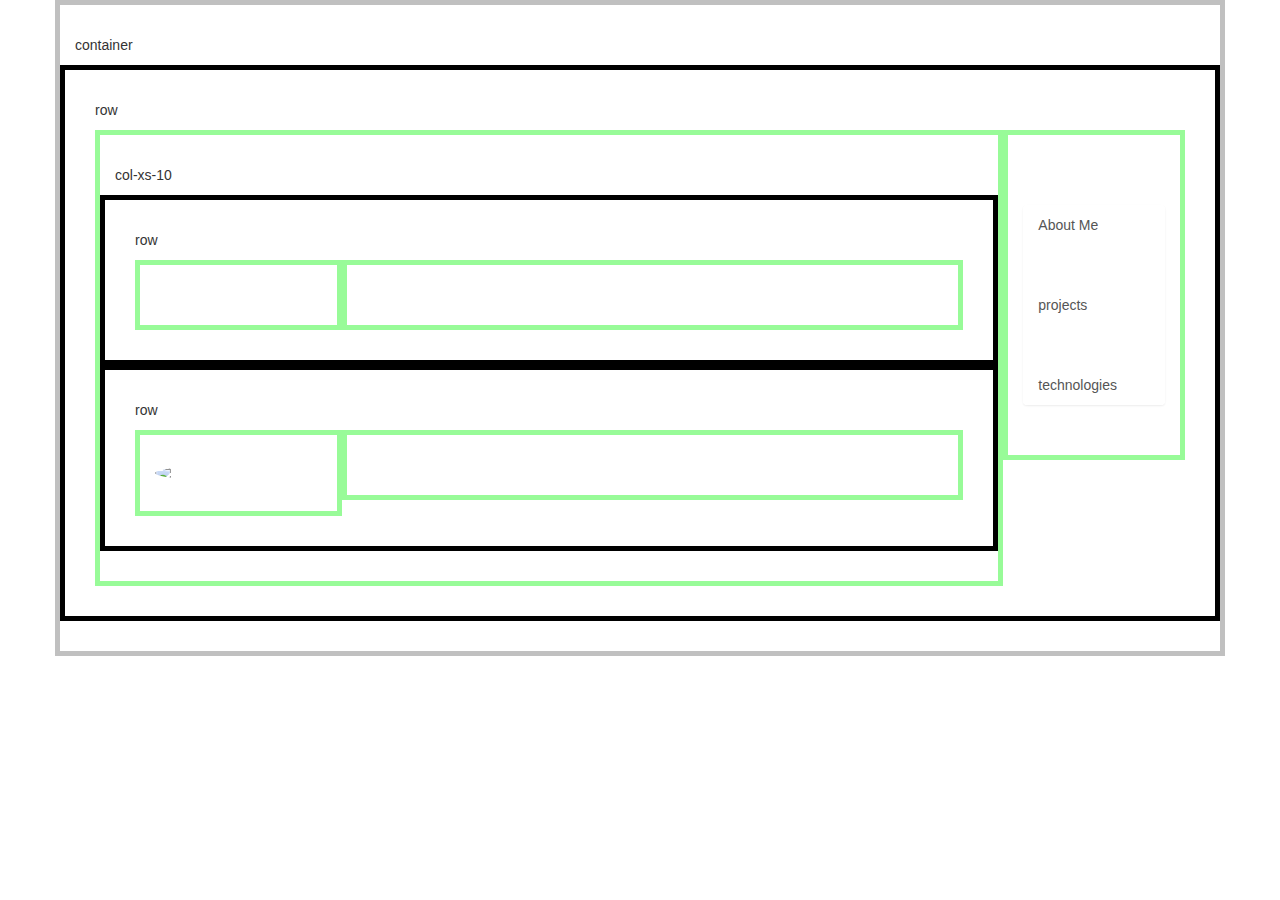
==== public_html/index.html @ 02bed2ac "yay a picture" ====
<!DOCTYPE html>
<!--
To change this license header, choose License Headers in Project Properties.
To change this template file, choose Tools | Templates
and open the template in the editor.
-->
<html>
    <head>
        <title>:)HEYYYY(:</title>
        <meta charset="UTF-8">
        <meta name="viewport" content="width=device-width, initial-scale=1.0">
        <link type="text/css" rel="stylesheet" href="css/bootstrap-theme.css">
        <link type="text/css" rel="stylesheet" href="css/bootstrap.css">
        <link type="text/css" rel="stylesheet" href="css/custom-style.css">
    </head>
    <body>
        <div class="container"> 
            <p>container</p>
            <div class="row">
                <p>row</p>
                <div class="col-xs-10">
                    <p>col-xs-10</p>
                    <div class="row">
                        <p>row</p>
                        <div class="col-xs-3"></div>
                        <div class="col-xs-9"></div>
                    </div>
                    <div class="row">
                        <p>row</p>
                        <div class="col-xs-3">
                            <img class="img-responsive img-circle" src="http://thejetlife.com/wp-content/uploads/2013/08/tumblr_m5h1ywslUS1qcz4s2o1_400.gif">
                        </div>
                        <div class="col-xs-9"></div>
                    </div>
                 </div>
                <div class="col-xs-2">
                    <nav class="list-group">
                        <a class="list-group-item" href="index.html">About Me</a>
                        <a class="list-group-item" href="projects.html">projects</a>
                        <a class="list-group-item" href="technologies.html">technologies</a>
                    </nav>
                </div>
            </div>
            </body>
    </html>
---- public_html/css/custom-style.css ----
div {
    border-style: solid;
    border-width: 5px;
    border-color: palegreen;
    padding: 30px;
}

.container {
    border-color: silver;
}

.row {
    border-color: black;
}

.list-group-item{
    border: 0;
    margin-top: 40px;
    margin-bottom: 40px;
}
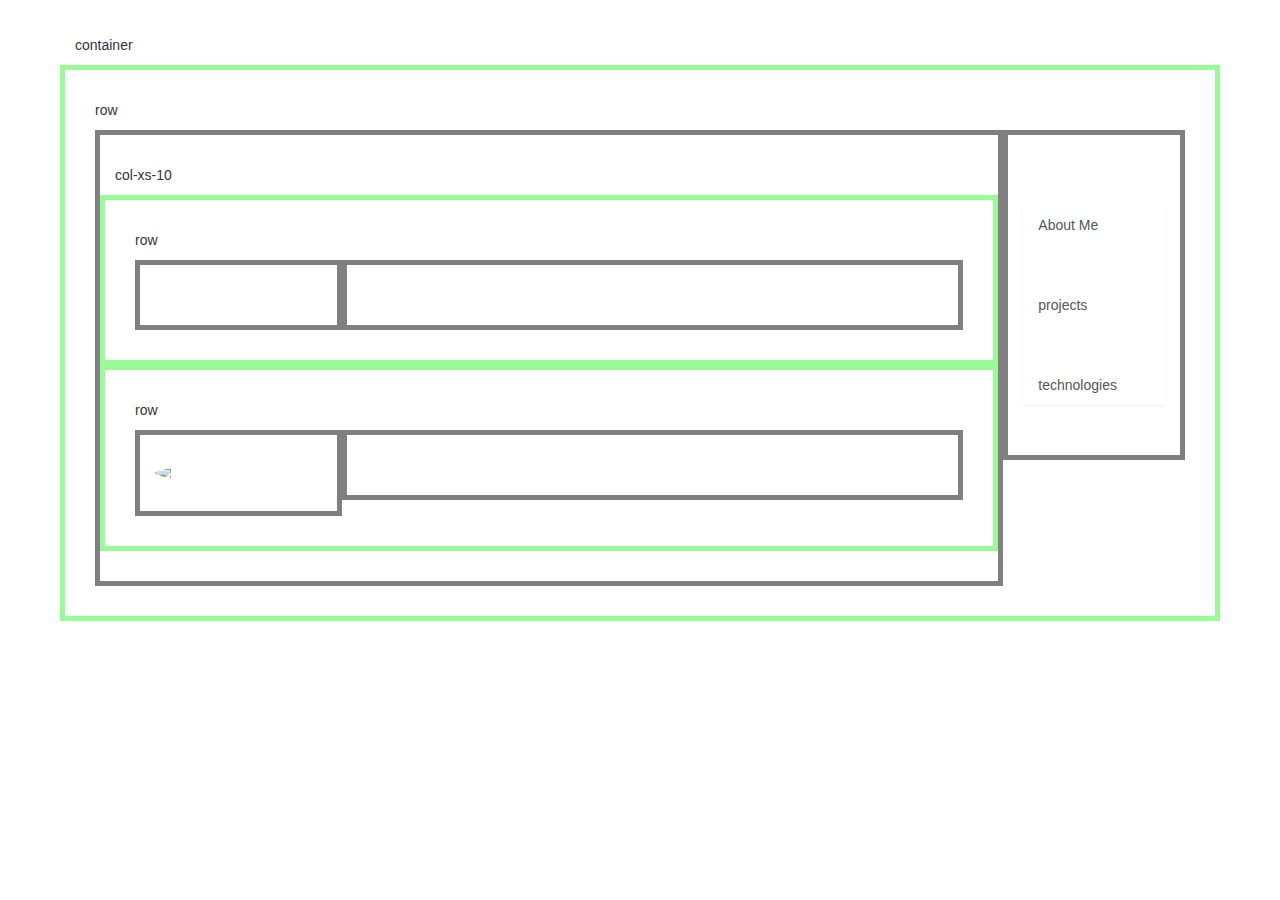
==== commit 6088b304: "imaage" ====
--- a/public_html/index.html
+++ b/public_html/index.html
@@ -28,7 +28,7 @@
                     <div class="row">
                         <p>row</p>
                         <div class="col-xs-3">
-                            <img class="img-responsive img-circle" src="http://thejetlife.com/wp-content/uploads/2013/08/tumblr_m5h1ywslUS1qcz4s2o1_400.gif">
+                            <img class="img-responsive img-circle" src="http://a.espncdn.com/combiner/i?img=/i/teamlogos/nfl/500/sf.png?w=250&h=250&transparent=true">
                         </div>
                         <div class="col-xs-9"></div>
                     </div>
--- a/public_html/css/custom-style.css
+++ b/public_html/css/custom-style.css
@@ -1,20 +1,23 @@
 div {
     border-style: solid;
     border-width: 5px;
-    border-color: palegreen;
+    border-color: gray;
     padding: 30px;
 }
 
 .container {
-    border-color: silver;
+    border-color: white;
 }
 
 .row {
-    border-color: black;
+    border-color: palegreen;
 }
 
 .list-group-item{
     border: 0;
     margin-top: 40px;
     margin-bottom: 40px;
+}
+body {
+    background-image: url('http://cdn.bleacherreport.net/images_root/article/media_slots/photos/000/594/644/Goldson_original.gif?1351566926')
 }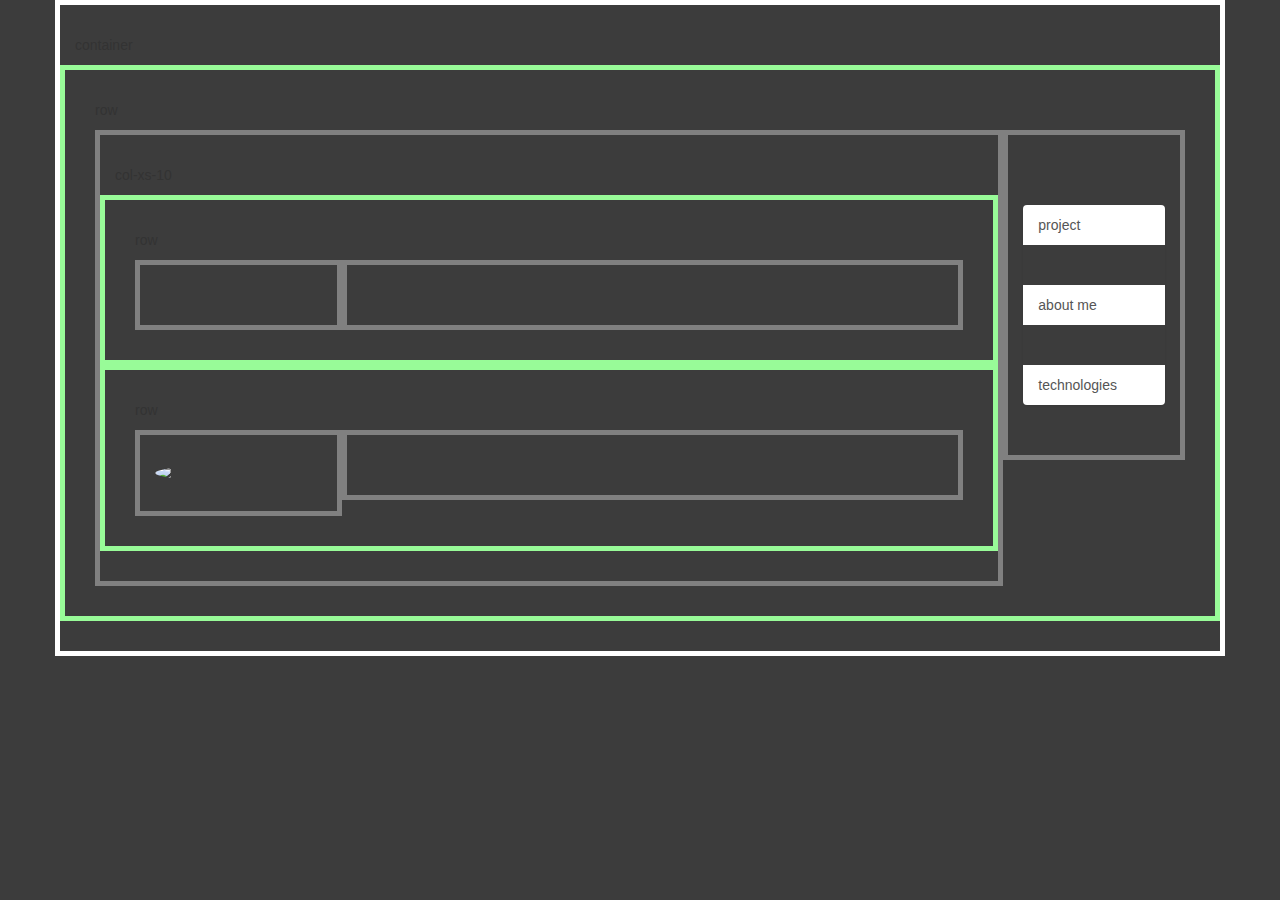
==== commit f9f256cb: "yay technology" ====
--- a/public_html/index.html
+++ b/public_html/index.html
@@ -35,8 +35,8 @@
                  </div>
                 <div class="col-xs-2">
                     <nav class="list-group">
-                        <a class="list-group-item" href="index.html">About Me</a>
-                        <a class="list-group-item" href="projects.html">projects</a>
+                        <a class="list-group-item" href="index.html">project</a>
+                        <a class="list-group-item" href="projects.html">about me</a>
                         <a class="list-group-item" href="technologies.html">technologies</a>
                     </nav>
                 </div>
--- a/public_html/css/custom-style.css
+++ b/public_html/css/custom-style.css
@@ -9,6 +9,10 @@
     border-color: white;
 }
 
+body{
+    background-color: #3c3c3c;
+}
+
 .row {
     border-color: palegreen;
 }
@@ -18,6 +22,15 @@
     margin-top: 40px;
     margin-bottom: 40px;
 }
-body {
+.container {
     background-image: url('http://cdn.bleacherreport.net/images_root/article/media_slots/photos/000/594/644/Goldson_original.gif?1351566926')
-}+}
+
+a {
+    color: #d58512;
+}
+
+.uppercase {
+    text-transform: uppercase;
+}
+   
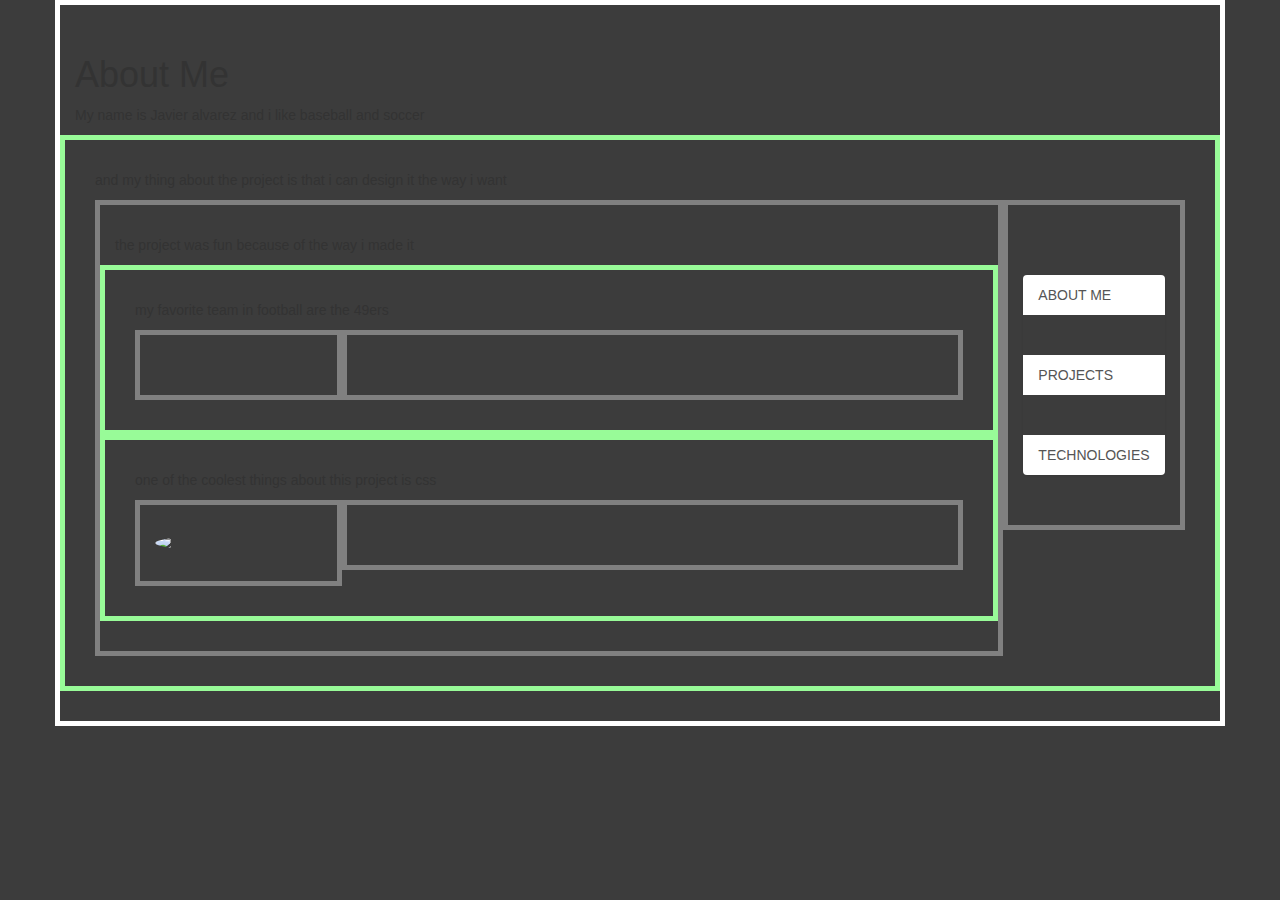
==== commit f38d4052: "done" ====
--- a/public_html/index.html
+++ b/public_html/index.html
@@ -15,18 +15,19 @@
     </head>
     <body>
         <div class="container"> 
-            <p>container</p>
+            <h1> About Me</h1>
+            <p>My name is Javier alvarez and i like baseball and soccer </p>
             <div class="row">
-                <p>row</p>
+                <p>and my thing about the project is that i can design it the way i want</p>
                 <div class="col-xs-10">
-                    <p>col-xs-10</p>
+                    <p>the project was fun because of the way i made it</p>
                     <div class="row">
-                        <p>row</p>
+                        <p>my favorite team in football are the 49ers </p>
                         <div class="col-xs-3"></div>
                         <div class="col-xs-9"></div>
                     </div>
                     <div class="row">
-                        <p>row</p>
+                        <p>one of the coolest things about this project is css</p>
                         <div class="col-xs-3">
                             <img class="img-responsive img-circle" src="http://a.espncdn.com/combiner/i?img=/i/teamlogos/nfl/500/sf.png?w=250&h=250&transparent=true">
                         </div>
@@ -35,9 +36,9 @@
                  </div>
                 <div class="col-xs-2">
                     <nav class="list-group">
-                        <a class="list-group-item" href="index.html">project</a>
-                        <a class="list-group-item" href="projects.html">about me</a>
-                        <a class="list-group-item" href="technologies.html">technologies</a>
+                        <a class="list-group-item" href="index.html">ABOUT ME</a>
+                        <a class="list-group-item" href="projects.html">PROJECTS</a>
+                        <a class="list-group-item" href="technologies.html">TECHNOLOGIES</a>
                     </nav>
                 </div>
             </div>
--- a/public_html/css/custom-style.css
+++ b/public_html/css/custom-style.css
@@ -17,6 +17,10 @@
     border-color: palegreen;
 }
 
+nav{
+    color: #d58512; 
+}
+
 .list-group-item{
     border: 0;
     margin-top: 40px;
@@ -33,4 +37,7 @@
 .uppercase {
     text-transform: uppercase;
 }
+#technology {
+    background-image: url('http://media.timeout.com/blogimages/wp-content/uploads/2012/12/url-71.gif')
+}
    
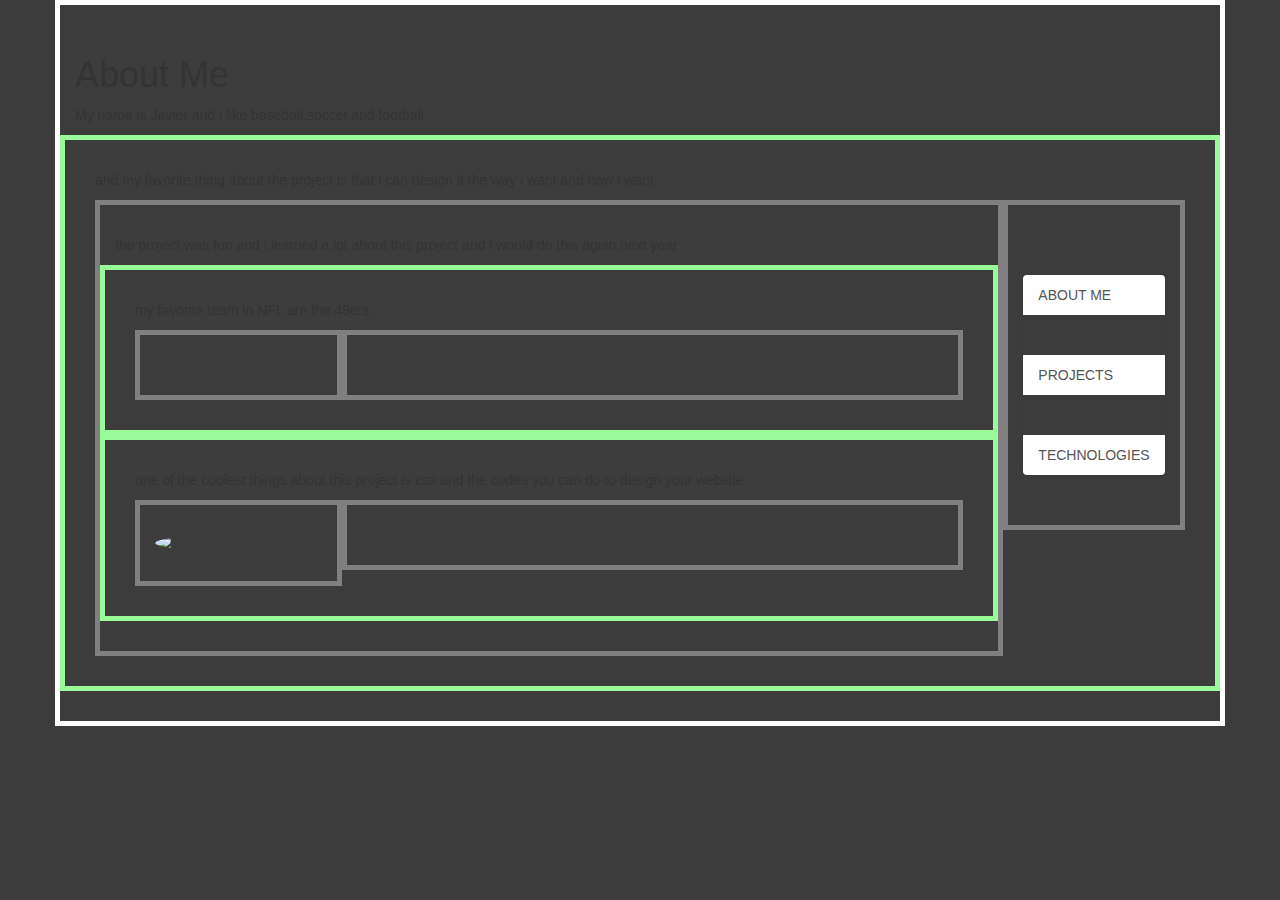
==== commit 2414c70c: "done" ====
--- a/public_html/index.html
+++ b/public_html/index.html
@@ -6,28 +6,29 @@
 -->
 <html>
     <head>
-        <title>:)HEYYYY(:</title>
+        <title>A website</title>
         <meta charset="UTF-8">
         <meta name="viewport" content="width=device-width, initial-scale=1.0">
         <link type="text/css" rel="stylesheet" href="css/bootstrap-theme.css">
         <link type="text/css" rel="stylesheet" href="css/bootstrap.css">
         <link type="text/css" rel="stylesheet" href="css/custom-style.css">
+        <!--this is the best website i've ever made-->
     </head>
     <body>
         <div class="container"> 
             <h1> About Me</h1>
-            <p>My name is Javier alvarez and i like baseball and soccer </p>
+            <p>My name is Javier and i like baseball,soccer,and football </p>
             <div class="row">
-                <p>and my thing about the project is that i can design it the way i want</p>
+                <p>and my favorite thing about the project is that i can design it the way i want and how i want</p>
                 <div class="col-xs-10">
-                    <p>the project was fun because of the way i made it</p>
+                    <p>the project was fun and i learned a lot about this project and i would do this agian next year </p>
                     <div class="row">
-                        <p>my favorite team in football are the 49ers </p>
+                        <p>my favorite team in NFL are the 49ers </p>
                         <div class="col-xs-3"></div>
                         <div class="col-xs-9"></div>
                     </div>
                     <div class="row">
-                        <p>one of the coolest things about this project is css</p>
+                        <p>one of the coolest things about this project is css and the codes you can do to design your website</p>
                         <div class="col-xs-3">
                             <img class="img-responsive img-circle" src="http://a.espncdn.com/combiner/i?img=/i/teamlogos/nfl/500/sf.png?w=250&h=250&transparent=true">
                         </div>
--- a/public_html/css/custom-style.css
+++ b/public_html/css/custom-style.css
@@ -4,7 +4,6 @@
     border-color: gray;
     padding: 30px;
 }
-
 .container {
     border-color: white;
 }
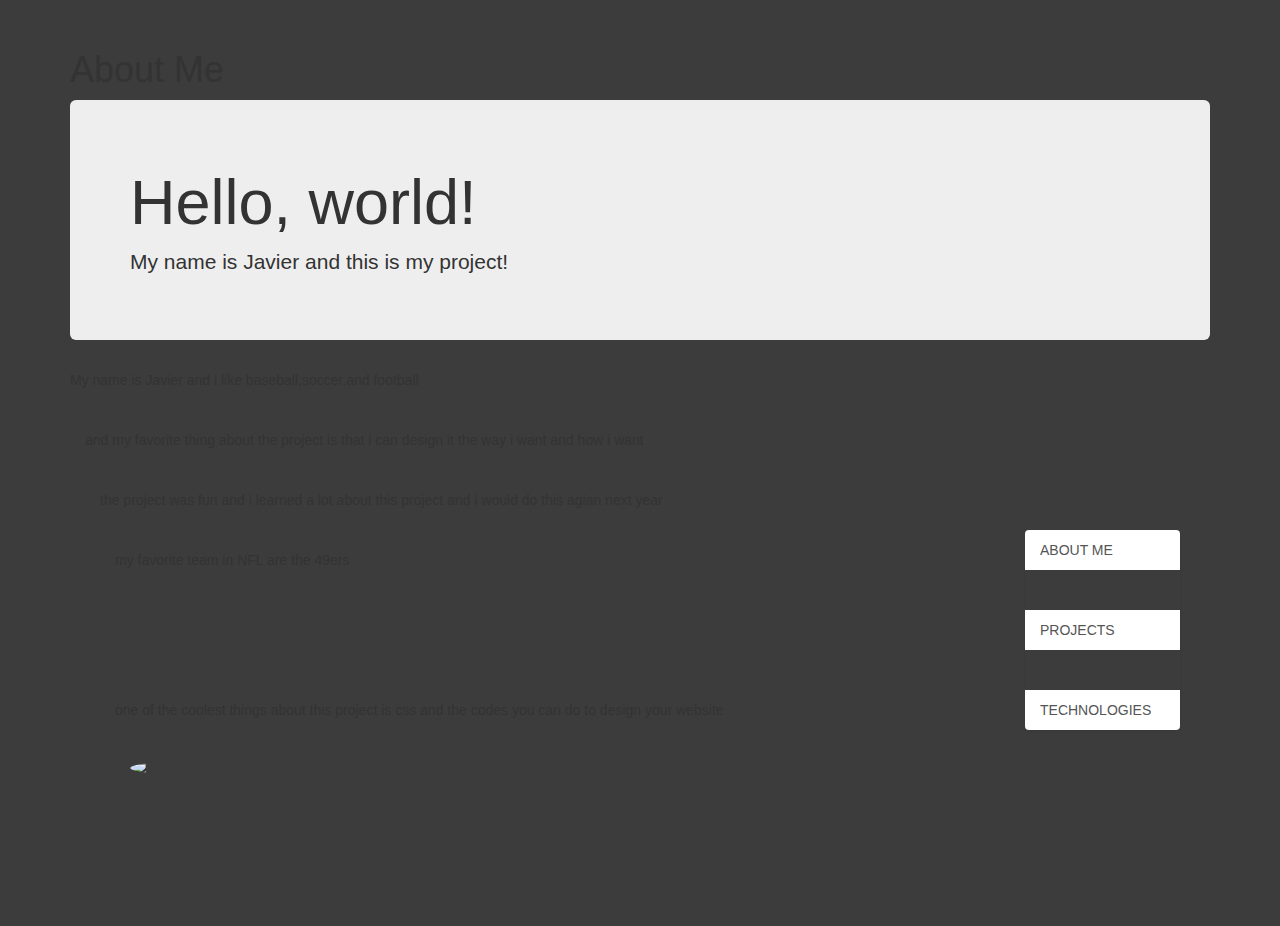
==== commit 63a43b20: "aye done" ====
--- a/public_html/index.html
+++ b/public_html/index.html
@@ -6,7 +6,7 @@
 -->
 <html>
     <head>
-        <title>A website</title>
+        <title>A WEBSITE</title>
         <meta charset="UTF-8">
         <meta name="viewport" content="width=device-width, initial-scale=1.0">
         <link type="text/css" rel="stylesheet" href="css/bootstrap-theme.css">
@@ -17,6 +17,11 @@
     <body>
         <div class="container"> 
             <h1> About Me</h1>
+             <div class="jumbotron">
+  <h1>Hello, world!</h1>
+  <p>My name is Javier and this is my project!</p>
+  <p><a></a></p>
+</div>
             <p>My name is Javier and i like baseball,soccer,and football </p>
             <div class="row">
                 <p>and my favorite thing about the project is that i can design it the way i want and how i want</p>
@@ -30,11 +35,11 @@
                     <div class="row">
                         <p>one of the coolest things about this project is css and the codes you can do to design your website</p>
                         <div class="col-xs-3">
-                            <img class="img-responsive img-circle" src="http://a.espncdn.com/combiner/i?img=/i/teamlogos/nfl/500/sf.png?w=250&h=250&transparent=true">
+                            <img class="img-responsive img-circle"src="http://a.espncdn.com/combiner/i?img=/i/teamlogos/nfl/500/sf.png?w=250&h=250&transparent=true">
                         </div>
                         <div class="col-xs-9"></div>
                     </div>
-                 </div>
+                  </div>
                 <div class="col-xs-2">
                     <nav class="list-group">
                         <a class="list-group-item" href="index.html">ABOUT ME</a>
@@ -43,5 +48,4 @@
                     </nav>
                 </div>
             </div>
-            </body>
-    </html>
+    
--- a/public_html/css/custom-style.css
+++ b/public_html/css/custom-style.css
@@ -1,5 +1,5 @@
 div {
-    border-style: solid;
+    border-style: none;
     border-width: 5px;
     border-color: gray;
     padding: 30px;
@@ -37,6 +37,4 @@
     text-transform: uppercase;
 }
 #technology {
-    background-image: url('http://media.timeout.com/blogimages/wp-content/uploads/2012/12/url-71.gif')
-}
-   
+    background-image: url('http://media.timeout.com/blogimages/wp-content/uploads/2012/12/url-71.gif')